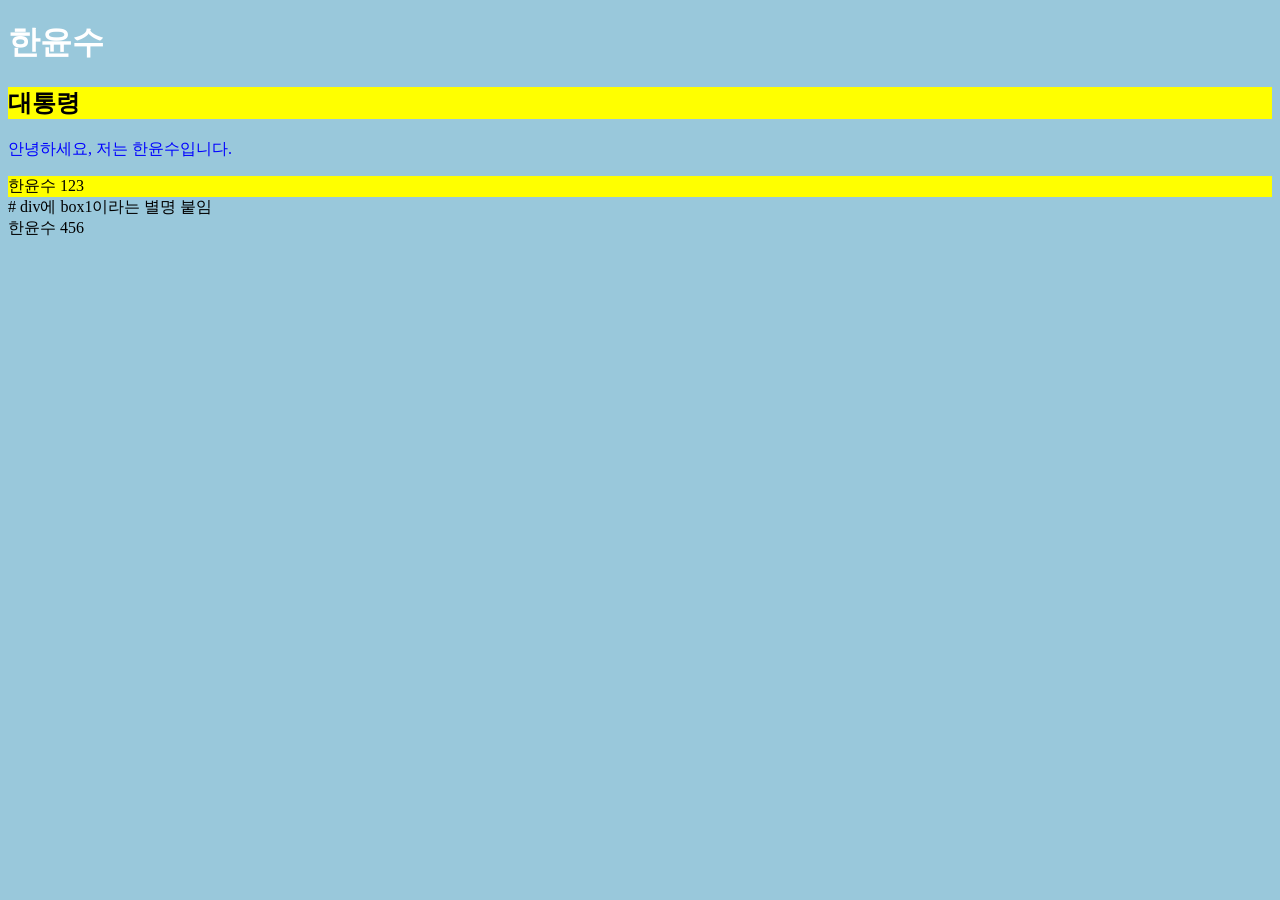
==== DAY_08_0914/crawling/index.html @ d6a54742 "crawl_2" ====
<!DOCTYPE html>
<html lang="en">
<head>
    <meta charset="UTF-8">
    <meta name="viewport" content="width=device-width, initial-scale=1.0">
    <title>Document</title>
    <style>
        body{background-color: rgb(153, 200, 219);}
        h1{color: white;}
        .box1{background-color: yellow;}
        #page{color: blue;}
    </style>
</head>
<body>

    <h1>한윤수</h1>
    <h2 class="box1 box">대통령</h2>
    <p id="page">안녕하세요, 저는 한윤수입니다.</p>
    <div class="box1">한윤수 123</div> # div에 box1이라는 별명 붙임
    <div>한윤수 456</div>
    
</body>
</html>
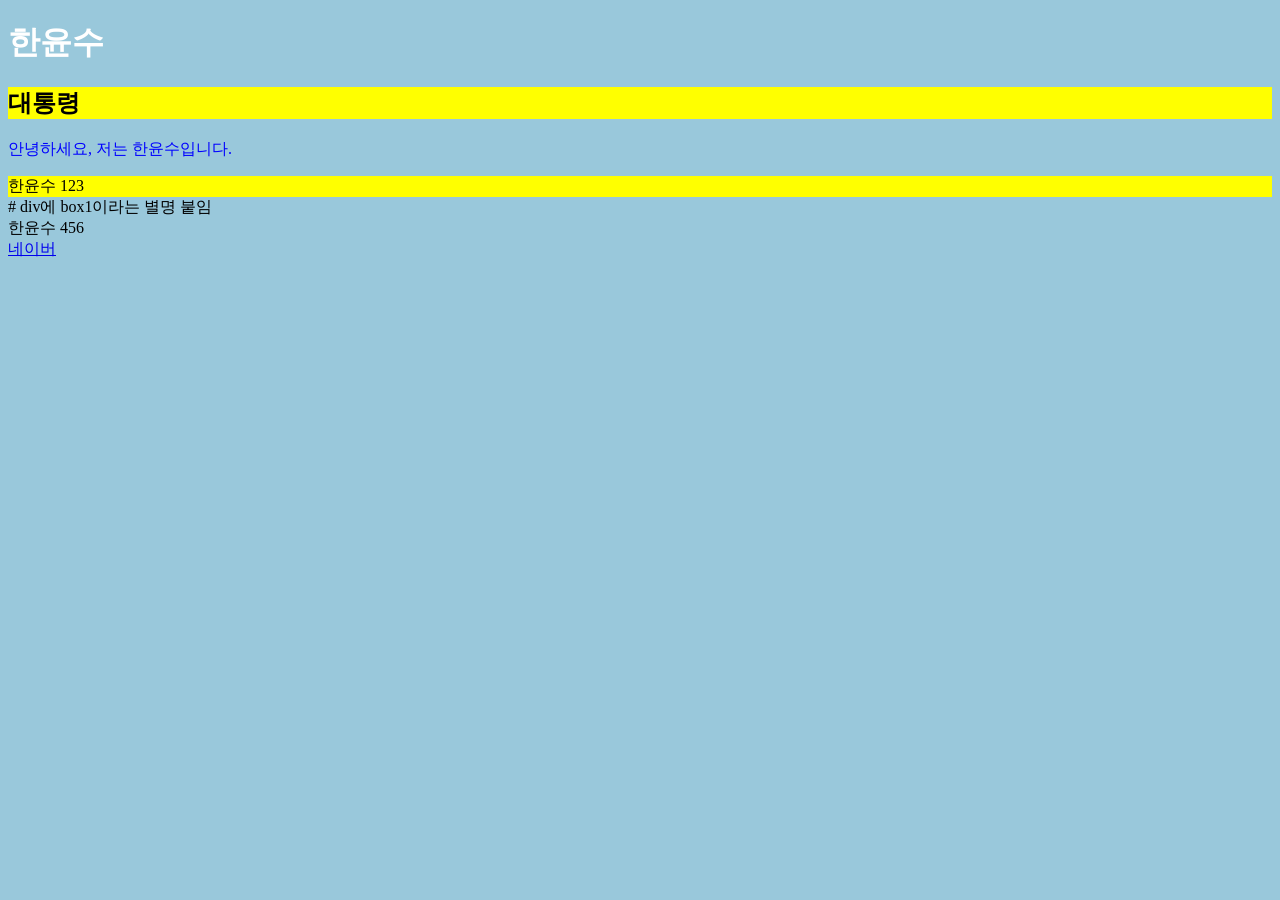
==== commit ab547b8f: "0915_1" ====
--- a/DAY_08_0914/crawling/index.html
+++ b/DAY_08_0914/crawling/index.html
@@ -18,6 +18,6 @@
     <p id="page">안녕하세요, 저는 한윤수입니다.</p>
     <div class="box1">한윤수 123</div> # div에 box1이라는 별명 붙임
     <div>한윤수 456</div>
-    
+    <a href="https://www.naver.com">네이버</a>
 </body>
 </html>
